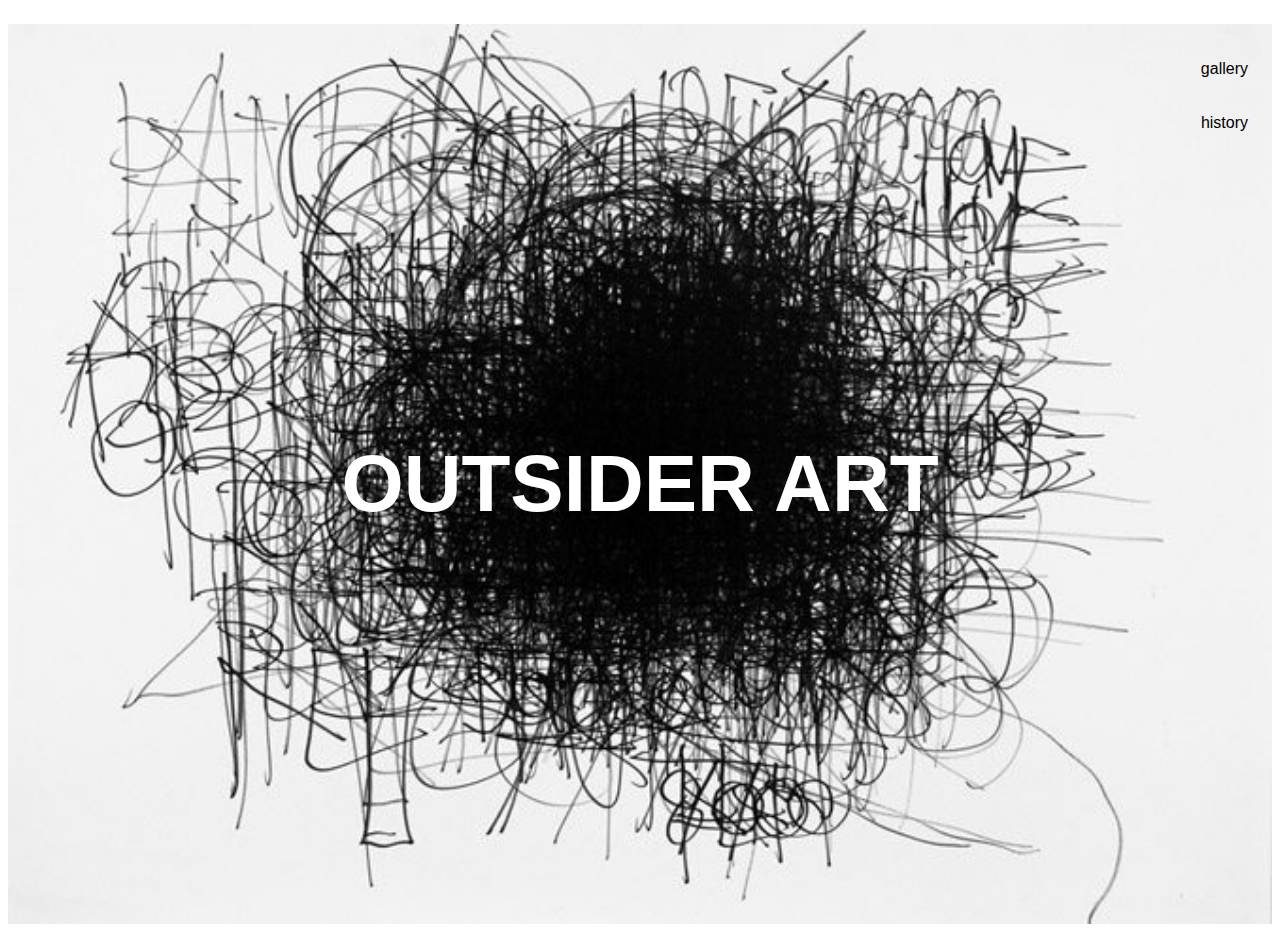
==== index.html @ fed4dc9c "adds files for Art Movement Website" ====
<!DOCTYPE html>

<html>

	<head>
		<title>Outsider Art</title>
		<meta id="meta" name="viewport" content="width=device-width, initional-scale=1.0" />
		<link rel="stylesheet" text="css" href="styles.css">
	</head>
	
	<body>
	<div class="homepage">

		<nav>
			<ul>
				<br>
				<br>
				<a href="gallery.html">
					<li>gallery</li>
				</a>
				<br>
				<br>
				<a href="history.html">
					<li>history</li>
				</a>
			</ul>
		</nav>
	

		<div class="outsiderart">
			<header>
				<a href="index.html">
					<h1>OUTSIDER ART</h1>
				</a>
			</header>
		</div>
	</div>	
		<!-- 
<footer>
			<p>Creative Growth</p>
			<p>111 1st Street</p>
			<p>Oakland, CA</p>
			<p>Contact:</p>
			<p>111-111-1111</p>
			<a href="https://www.facebook.com/">
			<img src="pictures/facebook.png"
				class="social"
				alt="facebook logo">
			</a>
			<a href="https://www.instagram.com/">
			<img src="pictures/instagram.png"
				class="social"
				alt="instagram logo">
			</a>
			<a href="https://twitter.com/">
			<img src="pictures/twitter.png"
				class="social"
				alt="twitter logo">
			</a>
		</footer>
 -->
	

	</body>

</html>
---- styles.css ----
/* Styles for Outsider Art Website */

header {
	text-align: left;
	font-family: sans-serif;
	color: black;
}

header a {
	text-decoration: none;
}

header h1 {
	color: black;
	text-align: left;
	font-size: 2.5em;
}


nav a {
	text-decoration: none;
	color: black;
}

nav a:hover {
	color: orange;
}

/* 
nav header a:hover {
	color: orange;
}
 */



nav ul {
	list-style-type: none;
	text-align: right;
	font-family: sans-serif;
	font-size: 1em;
	margin: 1.5em;

}

footer {
	background-color: black;
	color: white;
	text-align: left;
	padding: 1em;
	display: flex;
	flex-wrap: wrap;
	justify-content: space-between;
	align-items: center;
}
	
footer a {
	text-decoration: none;
}

h2 {
	font-family: sans-serif;
	font-size: 4em;
	text-align: center;
}

.homepage {
	background-image: url("pictures/9.jpg");
	height: 100vh;
	width: 100%;
	background-size: cover;
	background-position: center;
	position: relative;
}

.social {
	width: 3em;
	margin: 1em;
}

.icons {
	position: right;
}

.outsiderart {
	font-size: 2em;
	display: block;
	font-family: sans-serif;
	color: white;
	position: absolute;
	top: 40vh;
	width: 100%;
	text-align: center;
}

.outsiderart h1 {
	color: white;
	text-align: center;
}

.pictures {
	display: flex;
	flex-wrap: wrap;
	justify-content: center; 
}

.pictures img {
/* 
	width: 25em;
	margin: auto;
 */
	margin: 1em;
	align-self: center;
	width: 25%;
}

.galleryheading {
	background-image: url("pictures/headinggallery.jpg");
	size: 100%;
}

.historyheading {
	background: url("pictures/headinghistory.jpg");
}


.historycontent {
	margin: 1em;
	display: flex;
	flex-wrap: wrap;
	justify-content: center;
}

.historycontent p {
	width: 600px;
	font: sans-serif;
	font-size: 1.5em;
	text-align: center;
	color: rgba(22,92,177,1);
}

.historycontent img {
	width: 600px;
	align-self: center;
	margin: 2em;
}


/* 

For modifying site for iphone

@media only screen and (max-width: 320px) {
	
	h1 {
		font-size: 1em;
	}
	
}
 */
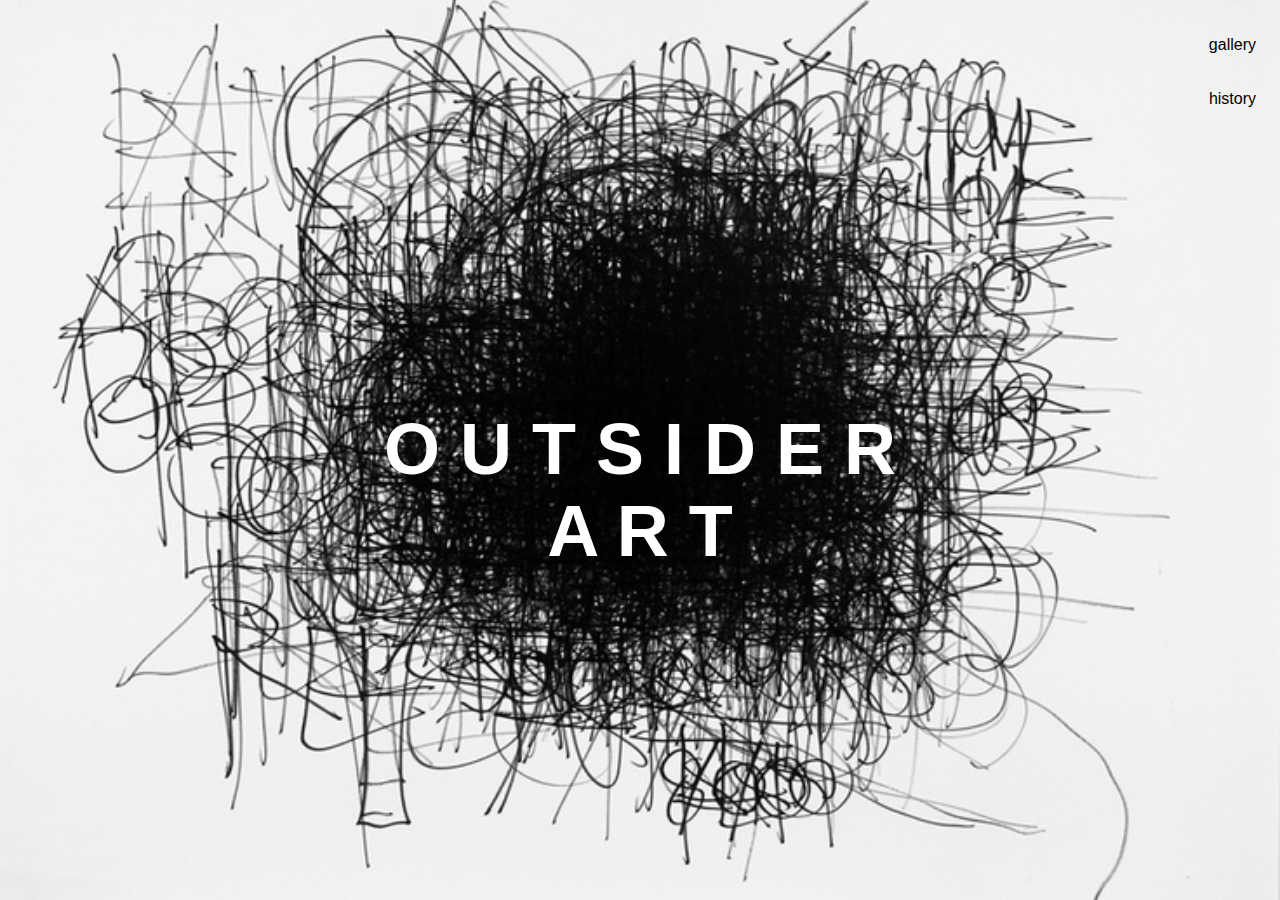
==== commit 532e98b4: "Fixes fonts, phone version, and background margins" ====
--- a/index.html
+++ b/index.html
@@ -30,7 +30,7 @@
 		<div class="outsiderart">
 			<header>
 				<a href="index.html">
-					<h1>OUTSIDER ART</h1>
+					<h1>O U T S I D E R  <br> A R T</h1>
 				</a>
 			</header>
 		</div>
--- a/styles.css
+++ b/styles.css
@@ -1,4 +1,10 @@
 /* Styles for Outsider Art Website */
+
+body {
+	margin: 0;
+	padding: 0;
+}
+
 
 header {
 	text-align: left;
@@ -40,7 +46,7 @@
 	font-family: sans-serif;
 	font-size: 1em;
 	margin: 1.5em;
-
+	margin-top: 0;
 }
 
 footer {
@@ -83,7 +89,7 @@
 }
 
 .outsiderart {
-	font-size: 2em;
+	font-size: 1.8em;
 	display: block;
 	font-family: sans-serif;
 	color: white;
@@ -111,16 +117,25 @@
  */
 	margin: 1em;
 	align-self: center;
-	width: 25%;
+	width: 100%;
+	max-width: 700px;
 }
 
 .galleryheading {
 	background-image: url("pictures/headinggallery.jpg");
-	size: 100%;
+	width: 100%;
+	background-size: cover;
+	background-position: center;
+	position: relative;
 }
 
 .historyheading {
 	background: url("pictures/headinghistory.jpg");
+	width: 100%;
+	background-size: cover;
+	background-position: center;
+	position: relative;
+	
 }
 
 
@@ -129,35 +144,46 @@
 	display: flex;
 	flex-wrap: wrap;
 	justify-content: center;
+	font: sans-serif;
 }
 
 .historycontent p {
 	width: 600px;
-	font: sans-serif;
+	font-family: sans-serif;
 	font-size: 1.5em;
 	text-align: center;
 	color: rgba(22,92,177,1);
 }
 
 .historycontent img {
-	width: 600px;
+	width: 100%;
+	max-width: 600px;
 	align-self: center;
 	margin: 2em;
 }
 
 
+
+
 /* 
+For modifying site for iphone
+ */
 
-For modifying site for iphone
-
-@media only screen and (max-width: 320px) {
+@media only screen and (max-width: 485px) {
 	
-	h1 {
+	h2 {
 		font-size: 1em;
 	}
 	
+	header h1 {
+		font-size: 1em;
+	}
+	
+	.historycontent p {
+		font-size: .8em;
+	}
 }
- */
 
 
 
+
